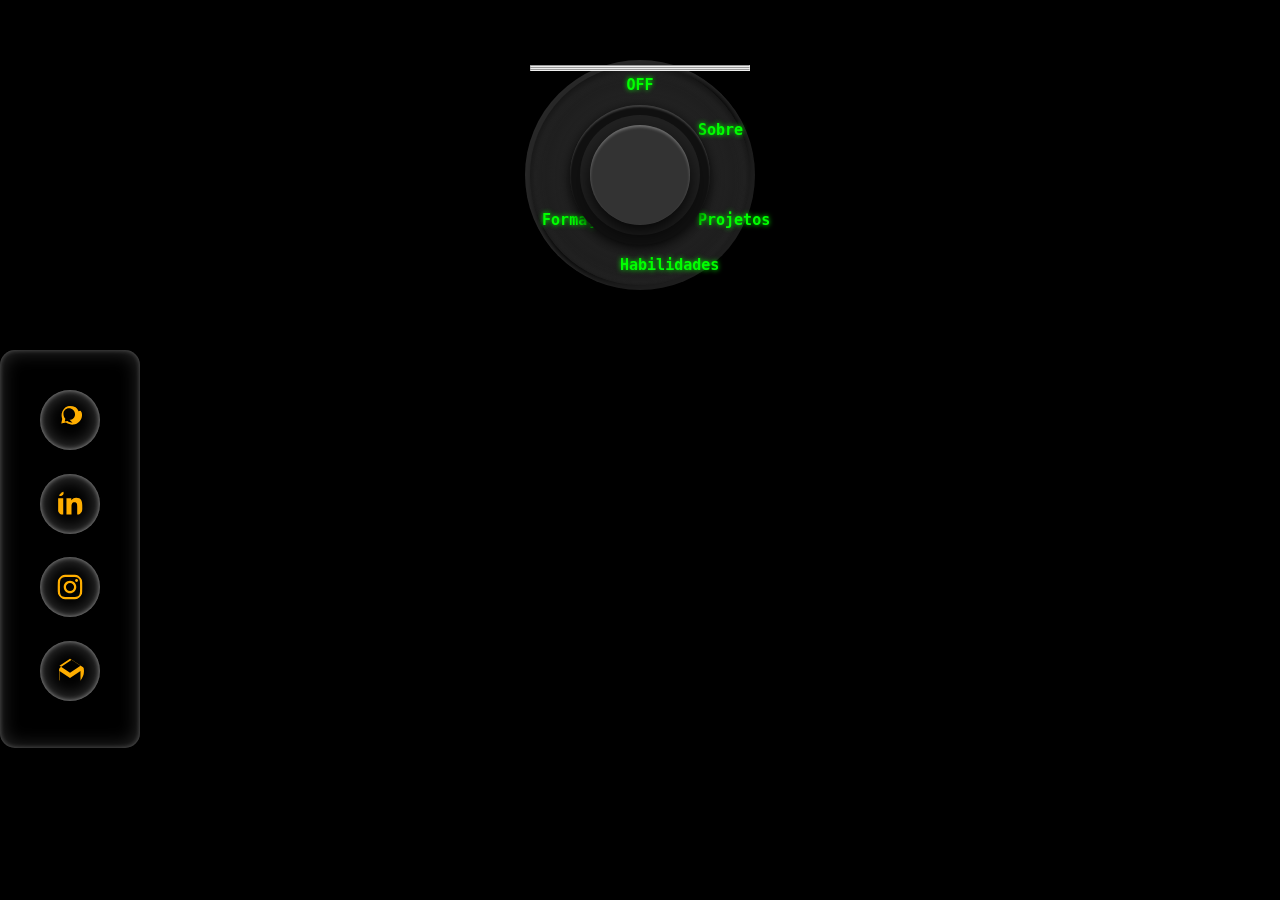
==== contato.html @ b17f1b29 "Add files via upload" ====
<!DOCTYPE html>
<html lang="pt-br">

<head>
  <meta charset="UTF-8" />
  <meta name="viewport" content="width=device-width, initial-scale=1.0" />
  <title>Contato - Juarez Silva</title>

  <link rel="stylesheet" href="style.css" />
</head>

<body>

  <!-- NAVIGAÇÃO COM FAN SPEED KNOB -->
<nav class="nav-knob">
  <div class="fan-speed-knob">
    <div class="wrapper">
      <div class="knob-outer">
        <div class="knob-base">
          <hr class="divider" />
          <hr class="divider" />
          <hr class="divider" />
          <div class="control">
            <label for="fan_off"><span class="off"><a href="portifolio.html">OFF</a></span></label>
            <label for="fan_1"><span><a href="sobre.html">Sobre</a></span></label>
            <label for="fan_2"><span><a href="projetos.html">Projetos</a></span></label>
            <label for="fan_3"><span><a href="habilidades.html">Habilidades</a></span></label>
            <label for="fan_4"><span><a href="formacao.html">Formação</a></span></label>
            
            <input id="fan_off" name="fan" checked="" type="radio" />
            <input id="fan_1" name="fan" type="radio" />
            <input id="fan_2" name="fan" type="radio" />
            <input id="fan_3" name="fan" type="radio" />
            <input id="fan_4" name="fan" type="radio" />
            <input id="fan_5" name="fan" type="radio" />
            <div class="pointer"><span></span></div>
            <div class="marker"><span></span></div>
            <div class="knob-middle">
              <div class="knob-inner">
                <div class="knob-core">
                  <div class="status">
                    <div class="off-light"></div>
                    <div class="speed-lights">
                      <span class="speed-light"></span>
                      <span class="speed-light"></span>
                      <span class="speed-light"></span>
                      <span class="speed-light"></span>
                      <span class="speed-light"></span>
                    </div>
                  </div>
                </div>
              </div>
            </div>
          </div>
        </div>
      </div>
    </div>
  </div>
</nav>
        
  <!-- From Uiverse.io by MijailVillegas -->
  <div class="card">
    <ul>
      <!-- WHATSAPP -->
      <li class="iso-pro">
        <span></span>
        <span></span>
        <span></span>

        <a href="https://wa.me/5537998292274?text=Ol%C3%A1%2C%20gostaria%20de%20conhecer%20melhor%20o%20seu%20trabalho%2C%20e%20apresentar%20um%20projeto%20para%20desenvolvimento"
          target="_blank" rel="noopener noreferrer">
          <svg viewBox="0 0 448 512" xmlns="http://www.w3.org/2000/svg" class="svg">
            <path
              d="M380.9 97.1C339-15.4 214.7-40.2 132.3 32.1 73.2 84.7 55.4 165.9 82.1 237.7L64 320l84.5-17.6C197.4 329.4 233 341.3 270 341.3c5.7 0 11.4-.3 17-1 82.2-9.6 146.8-75.8 155.9-158.1 3.7-33.9-2.2-67.4-17-98.1zM270 304c-30.5 0-60.4-9.2-85.8-26.5l-6.1-4-50.1 10.4 10.3-49.1-3.9-6.3C114.2 201.1 104 171.3 104 140 104 85.1 148.1 41 203 41c30.3 0 58.8 11.8 80.2 33.2C304.6 95.6 316 124 316 154c0 54.9-44.1 99-99 99z">
            </path>
          </svg>
        </a>

        <div class="text">Whatsapp</div>
      </li>

      <!-- LINKEDIN -->
      <li class="iso-pro">
        <span></span>
        <span></span>
        <span></span>
        <a href="https://www.linkedin.com/in/juarez-silva-63a425302/" target="_blank" rel="noopener noreferrer">
          <svg class="svg" xmlns="http://www.w3.org/2000/svg" viewBox="0 0 448 512">
            <!-- ícone LinkedIn -->
            <path
              d="M100.28 448H7.4V148.9h92.88zM53.79 108.1C24.09 108.1 0 83.5 0 53.8 0 24.1 24.1 0 53.79 0 83.5 0 107.6 24.1 107.6 53.8c0 29.7-24.1 54.3-53.81 54.3zM447.9 448h-92.4V302.4c0-34.7-.7-79.1-48.2-79.1-48.3 0-55.7 37.7-55.7 76.7V448h-92.5V148.9h88.8v40.8h1.3c12.4-23.5 42.7-48.2 87.9-48.2 94 0 111.3 61.9 111.3 142.3V448z">
            </path>
          </svg>
        </a>
        <div class="text">LinkedIn</div>
      </li>

      <!-- INSTAGRAM (mantido) -->
      <li class="iso-pro">
        <span></span>
        <span></span>
        <span></span>
        <a href="https://www.instagram.com/diamondtecsolucoes" target="_blank" rel="noopener noreferrer">
          <svg class="svg" xmlns="http://www.w3.org/2000/svg" viewBox="0 0 448 512">
            <path
              d="M224.1 141c-63.6 0-114.9 51.3-114.9 114.9s51.3 114.9 114.9 114.9S339 319.5 339 255.9 287.7 141 224.1 141zm0 189.6c-41.1 0-74.7-33.5-74.7-74.7s33.5-74.7 74.7-74.7 74.7 33.5 74.7 74.7-33.6 74.7-74.7 74.7zm146.4-194.3c0 14.9-12 26.8-26.8 26.8-14.9 0-26.8-12-26.8-26.8s12-26.8 26.8-26.8 26.8 12 26.8 26.8zm76.1 27.2c-1.7-35.9-9.9-67.7-36.2-93.9-26.2-26.2-58-34.4-93.9-36.2-37-2.1-147.9-2.1-184.9 0-35.8 1.7-67.6 9.9-93.9 36.1s-34.4 58-36.2 93.9c-2.1 37-2.1 147.9 0 184.9 1.7 35.9 9.9 67.7 36.2 93.9s58 34.4 93.9 36.2c37 2.1 147.9 2.1 184.9 0 35.9-1.7 67.7-9.9 93.9-36.2 26.2-26.2 34.4-58 36.2-93.9 2.1-37 2.1-147.8 0-184.8zM398.8 388c-7.8 19.6-22.9 34.7-42.6 42.6-29.5 11.7-99.5 9-132.1 9s-102.7 2.6-132.1-9c-19.6-7.8-34.7-22.9-42.6-42.6-11.7-29.5-9-99.5-9-132.1s-2.6-102.7 9-132.1c7.8-19.6 22.9-34.7 42.6-42.6 29.5-11.7 99.5-9 132.1-9s102.7-2.6 132.1 9c19.6 7.8 34.7 22.9 42.6 42.6 11.7 29.5 9 99.5 9 132.1s2.7 102.7-9 132.1z">
            </path>
          </svg>
        </a>
        <div class="text">Instagram</div>
      </li>

      <!-- E-MAIL-->
      <li class="iso-pro">
        <span></span>
        <span></span>
        <span></span>

        <a href="https://mail.google.com/mail/u/0/?view=cm&fs=1&to=js8055748@gmail.com&su=Contato%20via%20portf%C3%B3lio&body=Ol%C3%A1%20Juarez%2C%20gostaria%20de%20falar%20sobre%20um%20projeto."
          target="_blank" rel="noopener noreferrer">
          <svg class="svg" xmlns="http://www.w3.org/2000/svg" viewBox="0 0 512 512">
            <path
              d="M502.3 190.8l-192-128c-12.5-8.3-29.5-8.3-42 0l-192 128c-12.5 8.3-20.3 22.8-20.3 38.4v256c0 15.6 7.8 30.1 20.3 38.4l192 128c12.5 8.3 29.5 8.3 42 0l192-128c12.5-8.3 20.3-22.8 20.3-38.4V229.2c0-15.6-7.8-30.1-20.3-38.4zM256 288l-192-128 192-128 192 128-192 128zm192 224H64V256l192 128 192-128v256z">
            </path>
          </svg>
        </a>

        <div class="text">E-mail</div>
      </li>
    </ul>
  </div>

</body>

</html>
---- style.css ----
/* ============================================
   RESET E ESTILOS GERAIS
   ============================================ */

* {
  margin: 0;
  padding: 0;
  box-sizing: border-box;
}

html {
  scroll-behavior: smooth;
}

body {
  font-family: "Open Sans", system-ui, sans-serif;
  font-size: 1rem;
  line-height: 1.6;
  color: #fff;
  background-color: #000;
}

/* ============================================
   HEADER COM LOGO E NAVEGAÇÃO
   ============================================ */

.header-container {
  background-color: #000;
  color: #fff;
  padding: 170px;
  position: relative;
  z-index: 10;
  backdrop-filter: blur(10px);
  border-bottom: 1px solid rgba(255, 255, 255, 0.1);
  box-shadow: 0 30px 40px rgba(0, 0, 0, 0.8);
}

.header-container-inner {
  display: flex;
  align-items: center;
  justify-content: space-between;
  position: relative;
  z-index: 1;
}

.header-bg-logo {
  position: absolute;
  inset: 0;
  display: flex;
  align-items: center;
  justify-content: center;
  opacity: 0.5;
  pointer-events: none;
  z-index: 0;
}

.header-bg-logo .logo-img {
  width: 559px;
  height: auto;
  object-fit: contain;
  filter: none;
  margin-top: -137px;
}

.img {
  width: 10px;
  height: 10px;
  border-radius: 10%;
  object-fit: cover;
  border: 2px solid #fff;
}

.logo-link {
  display: flex;
  align-items: center;
  text-decoration: none;
  color: #fff;
  font-weight: 700;
  font-size: 1.4rem;
  letter-spacing: 0.15em;
  text-transform: uppercase;
  font-family: "Bebas Neue", system-ui, sans-serif;
}

.logo-link:hover {
  color: #ff6347;
}

/* Navegação principal (links de topo, se usar) */

.nav ul {
  list-style: none;
  display: flex;
  justify-content: center;
  gap: 20px;
}

.nav ul li a {
  text-decoration: none;
  color: #fff;
  font-weight: bold;
  transition: color 0.3s ease;
  position: relative;
}

.nav ul li a:hover {
  color: #e2e620;
}

/* ============================================
   LOADER (From Uiverse.io by dexter-st)
   ============================================ */

.loader-wrapper {
  position: absolute;
  left: -90px;
  bottom: 20px;
  display: flex;
  flex-direction: column;
  align-items: center;
  justify-content: center;
  height: 100px;
  width: auto;
  margin: 0;
  font-family: "Montserrat", Montserrat;
  font-size: 1em;
  font-weight: 100;
  user-select: none;
  color: #fff;
  scale: 2;
}

.loader-palavra {
  line-height: 1;
}

.loader {
  position: absolute;
  top: 0;
  left: 0;
  height: 100%;
  width: 100%;
  z-index: 1;
  background-color: transparent;
  mask: repeating-linear-gradient(
    90deg,
    transparent 0,
    transparent 6px,
    black 7px,
    black 8px
  );
}

.loader::after {
  content: "";
  position: absolute;
  top: 0;
  left: 0;
  width: 100%;
  height: 100%;
  background-image:
    radial-gradient(circle at 50% 50%, #ff0 0%, transparent 50%),
    radial-gradient(circle at 45% 45%, #f00 0%, transparent 45%),
    radial-gradient(circle at 55% 55%, #0ff 0%, transparent 45%),
    radial-gradient(circle at 45% 55%, #0f0 0%, transparent 45%),
    radial-gradient(circle at 55% 45%, #00f 0%, transparent 45%);
  mask: radial-gradient(
    circle at 50% 50%,
    transparent 0%,
    transparent 10%,
    black 25%
  );
  animation:
    transform-animation 2s infinite alternate,
    opacity-animation 4s infinite;
  animation-timing-function: cubic-bezier(0.6, 0.8, 0.5, 1);
}

@keyframes transform-animation {
  0% {
    transform: translate(-55%);
  }
  100% {
    transform: translate(55%);
  }
}

@keyframes opacity-animation {
  0%,
  100% {
    opacity: 0;
  }
  15% {
    opacity: 1;
  }
  65% {
    opacity: 0;
  }
}

.loader-letter {
  display: inline-block;
  opacity: 0;
  animation: loader-letter-anim 4s infinite linear;
  z-index: 2;
}

.loader-letter:nth-child(1) { animation-delay: 0.1s; }
.loader-letter:nth-child(2) { animation-delay: 0.205s; }
.loader-letter:nth-child(3) { animation-delay: 0.31s; }
.loader-letter:nth-child(4) { animation-delay: 0.415s; }
.loader-letter:nth-child(5) { animation-delay: 0.521s; }
.loader-letter:nth-child(6) { animation-delay: 0.626s; }
.loader-letter:nth-child(7) { animation-delay: 0.731s; }
.loader-letter:nth-child(8) { animation-delay: 0.837s; }
.loader-letter:nth-child(9) { animation-delay: 0.942s; }
.loader-letter:nth-child(10) { animation-delay: 1.047s; }

@keyframes loader-letter-anim {
  0% {
    opacity: 0;
  }
  3% {
    opacity: 1;
    text-shadow: 0 0 4px #fff;
    transform: scale(1.1) translateY(-2px);
  }
  10% {
    opacity: 0.2;
  }
  100% {
    opacity: 0;
  }
}

/* Efeito de surgimento genérico */

.surge-from-right {
  opacity: 0;
  transform: translateX(100px);
  transition: opacity 0.6s ease, transform 0.6s ease;
}

.surge-from-right.surge-active {
  opacity: 1;
  transform: translateX(0);
}

/* ============================================
   INDICADOR DE SCROLL
   ============================================ */

.container {
  display: flex;
  align-items: center;
  justify-content: center;
  gap: 10px;
  margin-top: 50px;
  padding: 20px;
}

.scroll-indicator-text {
  font-family: "Bebas Neue", system-ui, sans-serif;
  font-size: 1.8rem;
  color: #fff;
  text-transform: uppercase;
  letter-spacing: 0.1em;
}

.scroll-indicator-icon {
  color: #ff6347;
  font-size: 1.5rem;
  animation: bounce 2s infinite;
}

@keyframes bounce {
  0%, 20%, 50%, 80%, 100% {
    transform: translateY(0);
  }
  40% {
    transform: translateY(-10px);
  }
  60% {
    transform: translateY(-5px);
  }
}

/* ============================================
   FORMAÇÃO ACADÊMICA
   ============================================ */

.formacao-container {
  display: flex;
  flex-wrap: wrap;
  gap: 20px;
  justify-content: center;
  padding: 40px 20px;
}

.formacao-item {
  flex: 0 0 calc(33.333% - 20px);
  max-width: calc(33.333% - 20px);
  background: linear-gradient(145deg, #1a1a1a, #0d0d0d);
  border-radius: 15px;
  padding: 25px;
  box-shadow: 0 4px 6px rgba(0, 0, 0, 0.3);
  border: 1px solid rgba(255, 255, 255, 0.1);
  transition: transform 0.3s ease, box-shadow 0.3s ease;
}

.formacao-item:hover {
  transform: translateY(-10px);
  box-shadow: 0 10px 20px rgba(255, 99, 71, 0.3);
  border: 1px solid #ff6347;
}

.formacao-item h3 {
  font-family: "Bebas Neue", system-ui, sans-serif;
  font-size: 1.5rem;
  color: #ff6347;
  margin-bottom: 15px;
  letter-spacing: 0.1em;
  text-transform: uppercase;
}

.formacao-item p {
  font-size: 0.95rem;
  color: #ccc;
  line-height: 1.6;
  margin-bottom: 10px;
}

.formacao-item p:last-child {
  margin-bottom: 0;
}

.formacao-item.surge-from-right {
  opacity: 0;
  transform: translateX(100px);
  transition: opacity 0.6s ease, transform 0.6s ease;
}

.formacao-item.surge-from-right.surge-active {
  opacity: 1;
  transform: translateX(0);
}

@media (max-width: 1024px) {
  .formacao-item {
    flex: 0 0 calc(50% - 20px);
    max-width: calc(50% - 20px);
  }
}

@media (max-width: 768px) {
  .formacao-item {
    flex: 0 0 100%;
    max-width: 100%;
  }
}

/* ============================================
   NAVIGAÇÃO COM FAN SPEED KNOB
   ============================================ */

.nav-knob {
  display: flex;
  justify-content: center;
  align-items: center;
  padding: 60px;
}

/* From Uiverse.io by chase2k25 */
.wrapper {
  position: relative;
  font-family: monospace;
}

.knob-outer {
  user-select: none;
  position: relative;
  width: 230px;
  height: 230px;
  border-radius: 100%;
  box-shadow:
    10px 10px 10px rgba(202, 202, 202, 0.2) inset,
    -10px -10px 10px rgba(151, 151, 151, 0.2) inset;
  background-color: transparent;
}

.knob-base {
  position: absolute;
  left: 50%;
  top: 50%;
  width: 220px;
  height: 220px;
  margin: -110px 0 0 -110px;
  border-radius: 100%;
  box-shadow:
    inset 0 3px 10px rgba(0, 0, 0, 0.6),
    0 2px 20px rgba(255, 255, 255, 0.1) inset;
  background: radial-gradient(ellipse at center, #333 0%, #111 100%);
}

.knob-middle {
  z-index: 4;
  position: absolute;
  left: 50%;
  top: 50%;
  width: 140px;
  height: 140px;
  margin: -70px 0 0 -70px;
  border-radius: 100%;
  box-shadow:
    inset 0 2px 2px rgba(255, 255, 255, 0.2),
    0 3px 13px rgba(0, 0, 0, 0.85);
  background: #111;
}

.knob-inner {
  position: absolute;
  left: 50%;
  top: 50%;
  width: 120px;
  height: 120px;
  margin: -60px 0 0 -60px;
  border-radius: 100%;
  background: #222;
}

.knob-core {
  position: absolute;
  left: 50%;
  top: 50%;
  width: 100px;
  height: 100px;
  margin: -50px 0 0 -50px;
  border-radius: 100%;
  box-shadow:
    inset 0 2px 3px rgba(255, 255, 255, 0.3),
    0 8px 20px rgba(0, 0, 0, 0.9);
  background: #333;
}

.control {
  z-index: 3;
  position: absolute;
  top: 0;
  left: 0;
  width: 100%;
  height: 100%;
}

.knob-base .control label {
  z-index: 2;
  position: absolute;
  top: 50%;
  left: 50%;
  width: 50%;
  height: 70px;
  margin-top: -35px;
  transform-origin: 0% 50%;
  cursor: pointer;
}

.knob-base .control label span {
  position: absolute;
  top: 0;
  right: 0;
  width: 40px;
  height: 100%;
  font-weight: bold;
  font-size: 15px;
  line-height: 70px;
  text-align: center;
  color: #0f0;
  text-shadow: 0 0 5px #0f0;
}

.knob-base .control label span a {
  color: #0f0;
  text-decoration: none;
  text-shadow: 0 0 5px #0f0;
  transition: color 0.3s ease, text-shadow 0.3s ease;
}

.knob-base .control label span a:hover {
  color: #fff;
  text-shadow: 0 0 10px #fff, 0 0 20px #0f0;
}

.knob-base .control label:nth-child(1) {
  transform: rotate(-90deg);
}

.knob-base .control label:nth-child(1) span {
  transform: rotate(90deg);
}

.knob-base .control label:nth-child(2) {
  transform: rotate(-30deg);
}

.knob-base .control label:nth-child(2) span {
  transform: rotate(30deg);
}

.knob-base .control label:nth-child(3) {
  transform: rotate(30deg);
}

.knob-base .control label:nth-child(3) span {
  transform: rotate(-30deg);
}

.knob-base .control label:nth-child(4) {
  transform: rotate(90deg);
}

.knob-base .control label:nth-child(4) span {
  transform: rotate(-90deg);
}

.knob-base .control label:nth-child(5) {
  transform: rotate(150deg);
}

.knob-base .control label:nth-child(5) span {
  transform: rotate(-150deg);
}

.knob-base .control label:nth-child(6) {
  transform: rotate(210deg);
}

.knob-base .control label:nth-child(6) span {
  transform: rotate(-210deg);
}

.knob-base .control input {
  position: absolute;
  opacity: 0;
  visibility: hidden;
}

/* ============================================
   MODAL PAPIRO – PROJETOS
   ============================================ */

/* Modal full-screen: cobre a tela inteira */
.papiro-modal {
  position: fixed;
  inset: 0;                            /* top:0; right:0; bottom:0; left:0 */
  background: rgba(0, 0, 0, 0.75);     /* fundo escuro translúcido */
  display: flex;
  justify-content: center;             /* centraliza horizontal */
  align-items: center;                 /* centraliza vertical */
  padding: 20px;
  z-index: 999;
  transition: opacity 0.3s ease;
}

/* Esconde o modal enquanto não for alvo */
.papiro-modal:not(:target) {
  visibility: hidden;
  opacity: 0;
}

/* Mostra quando o id é “alvo” via href="#detalhes-..." */
.papiro-modal:target {
  visibility: visible;
  opacity: 1;
}

/* Área clicável fora do papiro: ocupa toda a tela por baixo do conteúdo */
.papiro-overlay {
  position: absolute;
  inset: 0;
  display: block;
}

/* Caixa do papiro, centralizado */
.papiro-content {
  position: center;
  width: 70%;              /* largura relativa à tela */
  max-width: 900px;        /* limite máximo em pixels */
  max-height: 85vh;        /* não passa de 85% da altura da janela */
  padding: 40px 30px;
  overflow-y: auto;        /* se o texto for muito, scroll interno */

  box-sizing: border-box;
  background: #f3e4c8;
  color: #3b2a1a;
  font-family: "Open Sans", system-ui, sans-serif;
  line-height: 1.8;
  border-radius: 10px;
  box-shadow:
    0 20px 40px rgba(0, 0, 0, 0.6),
    inset 0 0 30px rgba(0, 0, 0, 0.2);
  border: 1px solid #d1b184;
}

/* “Rolinhos” nas bordas do papiro */
.papiro-content::before,
.papiro-content::after {
  content: "";
  position: relative;
  left: 50%;
  width: 90%;
  height: 14px;
  transform: translateX(-50%);
  background: radial-gradient(circle, #b58b4c 0%, #5e3c16 70%, transparent 100%);
  opacity: 0.8;
}

.papiro-content::before {
  top: -10px;
}

.papiro-content::after {
  bottom: -10px;
}

/* Títulos e textos dentro do papiro (se quiser) */
.papiro-content h2,
.papiro-content h3 {
  font-family: "Bebas Neue", system-ui, sans-serif;
  text-transform: uppercase;
  letter-spacing: 0.15em;
  margin-bottom: 10px;
  text-align: center;
  color: #3b2a1a;
}

.papiro-content h2 {
  font-size: 2rem;
  margin-bottom: 15px;
}

.papiro-content p {
  font-size: 0.95rem;
  margin-bottom: 10px;
}

/* Links dentro do papiro */
.papiro-content a {
  color: #b45309;
  text-decoration: none;
}

.papiro-content a:hover {
  text-decoration: underline;
}

/* ============================================
   MODAL PAPIRO (SOBRE MIM )
   ============================================ */

 Modal full-screen, escondido por padrão com :not(:target) */
.papiro-modal {
  position: relative;
  inset: 0;
  background: rgba(0, 0, 0, 0.7);
  display: flex;
  justify-content: center;
  align-items: center;
  padding: 100px;
  z-index: 100;
  transition: opacity 0.3s ease;
}

/* Esconde o modal enquanto não for alvo */
.papiro-modal:not(:target) {
  visibility: hidden;
  opacity: 0;
}

/* Mostra quando o id é “alvo” via href="#papiro-..." */
.papiro-modal:target {
  visibility: visible;
  opacity: 1;
}

/* Área clicável fora do papiro para fechar */
.papiro-overlay {
  position: absolute;
  inset: 0;
}

/* Caixa do papiro */
.papiro-content {
  position: absolute;

  /* TAMANHO – ajustado para ficar maior */
  width: 500%;        /* antes 50%: ocupa mais largura da tela */
  max-width: 800px; /* antes 800px: permite ficar maior em monitores grandes */
  max-height: 80vh;  /* antes 80vh: ocupa até 90% da altura da janela */

  padding: 50px 40px; /* levemente reduzido para caber mais texto */
  overflow-y: auto;   /* se passar do limite, cria scroll interno */
  box-sizing: border-box;

  background: #f3e4c8;
  color: #3b2a1a;
  font-family: "Open Sans", system-ui, sans-serif;
  line-height: 1.8;
  z-index: 1;

  border-radius: 10px;
  box-shadow:
    0 40px 60px rgba(0, 0, 0, 0.6),
    inset 0 0 30px rgba(0, 0, 0, 0.2);
  border: 1px solid #d1b184;

  word-wrap: break-word;
  overflow-wrap: break-word;
}

/* “Rolinhos” nas bordas do papiro */
.papiro-content::before,
.papiro-content::after {
  content: "";
  position: absolute;
  left: 100%;
  width: 0%;
  height: 14px;
  transform: translateX(-50%);
  background: radial-gradient(circle, #b58b4c 0%, #5e3c16 70%, transparent 100%);
  opacity: 0.8;
}

.papiro-content::before {
  top: -10px;
}

.papiro-content::after {
  bottom: -10px;
}

/* Título dentro do papiro */
.papiro-content h2 {
  font-family: "Bebas Neue", system-ui, sans-serif;
  font-size: 2rem;
  text-transform: uppercase;
  letter-spacing: 0.15em;
  margin-bottom: 15px;
  text-align: center;
  color: #3b2a1a;
}

/* Parágrafos do papiro */
.papiro-content p {
  font-size: 0.95rem;
  margin-bottom: 10px;
}

/* Botão de fechar (X) */
.papiro-close {
  position: absolute;
  top: 8px;
  right: 12px;
  font-size: 1.8rem;
  background: none;
  border: none;
  color: #3b2a1a;
  cursor: pointer;
  line-height: 1;
}

.papiro-close:hover {
  color: #8b4513;
}


/* ============================================
   BOTÕES GLOW (From Uiverse.io by cssbuttons-io)
   ============================================ */

button {
  --glow-color: rgb(217, 176, 255);
  --glow-spread-color: rgba(191, 123, 255, 0.781);
  --enhanced-glow-color: #5f4ba7;
  --btn-color: rgb(100, 61, 136);
  border: 0.25em solid var(--glow-color);
  padding: 1em 3em;
  color: var(--glow-color);
  font-size: 15px;
  font-weight: bold;
  background-color: var(--btn-color);
  border-radius: 1em;
  outline: none;
  box-shadow:
    0 0 1em 0.25em var(--glow-color),
    0 0 4em 1em var(--glow-spread-color),
    inset 0 0 0.75em 0.25em var(--glow-color);
  text-shadow: 0 0 0.5em var(--glow-color);
  position: relative;
  transition: all 0.3s;
  cursor: pointer;
}

button::after {
  pointer-events: none;
  content: "";
  position: absolute;
  top: 200%;
  left: 0;
  height: 100%;
  width: 90%;
  background-color: var(--glow-spread-color);
  filter: blur(2em);
  opacity: 0.7;
  transform: perspective(1.5em) rotateX(35deg) scale(1, 0.6);
}

button:hover {
  color: var(--btn-color);
  background-color: var(--glow-color);
  box-shadow:
    0 0 1em 0.25em var(--glow-color),
    0 0 4em 2em var(--glow-spread-color),
    inset 0 0 0.75em 0.25em var(--glow-color);
}

button:active {
  box-shadow:
    0 0 0.6em 0.25em var(--glow-color),
    0 0 2.5em 2em var(--glow-spread-color),
    inset 0 0 0.5em 0.25em var(--glow-color);
}

/* Layout de projetos: título de um lado, botões do outro */

.projetos-layout {
  display: flex;
  justify-content: space-between;
  align-items: flex-start;
  gap: 40px;
  padding: 20px 40px;
}

/* Bloco do título */

.projetos-titulo h1 {
  margin: 0 0 10px 0;
}

.projetos-titulo p {
  margin: 0;
}

/* Bloco dos botões */

.projetos-botoes {
  display: flex;
  flex-direction: line;
  gap: 16px;
}

/* ============================================
   CONTATO – CARD DE REDES
   ============================================ */

.contato-page {
  min-height: 100vh;
  padding: 40px 20px;
  display: flex;
  flex-direction: column;
  align-items: center;
  justify-content: flex-start;
  gap: 40px;
}

/* Loader dentro da página de contato (menos agressivo) */
.contato-page .loader-wrapper {
  position: static;
  scale: 1.5;
}

/* From Uiverse.io by MijailVillegas */
.card {
  max-width: fit-content;
  border-radius: 15px;
  display: flex;
  flex-direction: column;
  align-content: center;
  justify-content: center;
  gap: 1rem;
  padding: 1.5rem;
  backdrop-filter: blur(15px);
  box-shadow:
    inset 0 0 20px rgba(255, 255, 255, 0.192),
    inset 0 0 5px rgba(255, 255, 255, 0.274),
    0 5px 5px rgba(0, 0, 0, 0.164);
  transition: 0.5s;
}

.card:hover {
  animation: ease-out 5s;
  background: rgba(173, 173, 173, 0.05);
}

.card ul {
  padding: 1rem;
  display: flex;
  list-style: none;
  gap: 1rem;
  align-items: center;
  justify-content: center;
  align-content: center;
  flex-wrap: wrap;
  flex-direction: column;
}

.card ul li {
  cursor: pointer;
}

.svg {
  transition: all 0.3s;
  padding: 1rem;
  height: 60px;
  width: 60px;
  border-radius: 100%;
  color: rgb(255, 174, 0);
  fill: currentColor;
  box-shadow:
    inset 0 0 20px rgba(255, 255, 255, 0.3),
    inset 0 0 5px rgba(255, 255, 255, 0.5),
    0 5px 5px rgba(0, 0, 0, 0.164);
}

.text {
  opacity: 0;
  border-radius: 5px;
  padding: 5px;
  transition: all 0.3s;
  color: rgb(255, 174, 0);
  background-color: rgba(255, 255, 255, 0.3);
  position: absolute;
  z-index: 9999;
  box-shadow:
    -5px 0 1px rgba(153, 153, 153, 0.2),
    -10px 0 1px rgba(153, 153, 153, 0.2),
    inset 0 0 20px rgba(255, 255, 255, 0.3),
    inset 0 0 5px rgba(255, 255, 255, 0.5),
    0 5px 5px rgba(0, 0, 0, 0.082);
}

/* isometric projection para os ícones */

.iso-pro {
  transition: 0.5s;
}

.iso-pro:hover a > .svg {
  transform: translate(15px, -15px);
  border-radius: 100%;
}

.iso-pro:hover .text {
  opacity: 1;
  transform: translate(25px, -2px) skew(-5deg);
}

.iso-pro:hover .svg {
  transform: translate(5px, -5px);
}

.iso-pro span {
  opacity: 0;
  position: absolute;
  color: #1877f2;
  border-color: #1877f2;
  box-shadow:
    inset 0 0 20px rgba(255, 255, 255, 0.3),
    inset 0 0 5px rgba(255, 255, 255, 0.5),
    0 5px 5px rgba(0, 0, 0, 0.164);
  border-radius: 50%;
  transition: all 0.3s;
  height: 60px;
  width: 60px;
}

.iso-pro:hover span {
  opacity: 1;
}

.iso-pro:hover span:nth-child(1) { opacity: 0.2; }
.iso-pro:hover span:nth-child(2) {
  opacity: 0.4;
  transform: translate(5px, -5px);
}
.iso-pro:hover span:nth-child(3) {
  opacity: 0.6;
  transform: translate(10px, -10px);
}
.iso-pro:hover span:nth-child(4) {
  opacity: 0.8;
  transform: translate(15px, -15px);
}

/* Cabeçalho da página de formação */
.formacao-header {
  text-align: center;
  padding: 40px 20px 10px;
}

.formacao-header h1 {
  font-family: "Bebas Neue", system-ui, sans-serif;
  font-size: 2.4rem;
  letter-spacing: 0.15em;
  text-transform: uppercase;
}

.formacao-header p {
  margin-top: 10px;
  color: #ccc;
}

/* Container das pastas de formação */
.formacao-files {
  padding: 20px 20px 60px;
  display: flex;
  flex-direction: column;
  gap: 30px;
  align-items: center;
}

/* Cada “pasta” */
.file-section {
  display: flex;
  flex-direction: column;
  align-items: center;
  gap: 10px;
}

/* Caixa da pasta (substitui .file que hoje não tem estilo) */
.file {
  width: 180px;
  height: 120px;
  background: linear-gradient(145deg, #1a1a1a, #0d0d0d);
  border-radius: 12px;
  box-shadow:
    0 4px 6px rgba(0, 0, 0, 0.3),
    0 0 0 1px rgba(255, 255, 255, 0.05);
  position: relative;
  overflow: hidden;
}

/* As faixas “work-1..5” só para dar um efeito */
.work-1,
.work-2,
.work-3,
.work-4,
.work-5 {
  position: absolute;
  left: 10px;
  right: 10px;
  height: 8px;
  border-radius: 4px;
  background: rgba(255, 255, 255, 0.08);
}

.work-1 { top: 20px; }
.work-2 { top: 35px; }
.work-3 { top: 50px; }
.work-4 { top: 65px; }
.work-5 { top: 80px; }

/* Estilos “tipo Tailwind” que você usou no <p> */
.text-3xl {
  font-size: 1.4rem;
}

.pt-4 {
  padding-top: 1rem;
}

.opacity-20 {
  opacity: 0.2;
}

/* ============================================
   FORMAÇÃO – CARDS LADO A LADO
   ============================================ */

.formacao-cards {
  display: flex;              /* coloca os cards lado a lado */
  flex-wrap: wrap;            /* permite quebrar linha se a tela for menor */
  gap: 20px;                  /* espaço entre os cards */
  justify-content: center;    /* centraliza tudo na horizontal */
  align-items: flex-start;    /* alinha pelo topo */
  padding: 40px 20px;         /* espaço interno em volta */
}

/* Se quiser limitar a largura de cada card */
.formacao-cards .card {
  max-width: 280px;           /* ajusta de acordo com seu gosto */
}

/* ============================================
   HABILIDADES – SISTEMA SOLAR
   ============================================ */

/* Ajuste básico da section de habilidades */
main section {
  padding: 40px 20px;
  text-align: center;
}

main section h2 {
  font-family: "Bebas Neue", system-ui, sans-serif;
  font-size: 2.2rem;
  letter-spacing: 0.15em;
  text-transform: uppercase;
  margin-bottom: 30px;
}

/* Container geral do sistema solar */
.solar-system {
  position: relative;
  width: 500px;          /* largura da área do sistema */
  height: 500px;         /* altura da área do sistema */
  margin: 0 auto;        /* centraliza no meio da página */
  border-radius: 50%;
  /* só para você visualizar limite enquanto ajusta:
  border: 1px dashed rgba(255, 255, 255, 0.1);
  */
}

/* Sol no centro */
.sun {
  position: absolute;
  top: 50%;
  left: 50%;
  width: 140px;
  height: 140px;
  transform: translate(-50%, -50%);
  border-radius: 50%;
  background: radial-gradient(circle, #ffdd55 0%, #ff9900 60%, #cc6600 100%);
  box-shadow:
    0 0 30px rgba(255, 204, 0, 0.8),
    0 0 60px rgba(255, 140, 0, 0.6);
  display: flex;
  align-items: center;
  justify-content: center;
}

/* Conteúdo dentro do sol */
.sun-core {
  position: relative;
  text-align: center;
  color: #3b2500;
}

.sun-icon {
  font-size: 2.5rem;
  display: block;
  margin-bottom: 5px;
}

.sun-text {
  font-family: "Bebas Neue", system-ui, sans-serif;
  font-size: 1.3rem;
  letter-spacing: 0.15em;
  text-transform: uppercase;
}

/* Glow extra ao redor do sol (opcional) */
.sun-glow {
  position: absolute;
  inset: -20px;
  border-radius: 50%;
  background: radial-gradient(circle, rgba(255, 215, 0, 0.3) 0%, transparent 70%);
  pointer-events: none;
}

/* Órbitas: círculos concêntricos que giram */
.orbit {
  position: absolute;
  top: 50%;
  left: 50%;
  border-radius: 50%;
  border: 1px dashed rgba(255, 255, 255, 0.2);
  transform: translate(-50%, -50%);
  animation: orbit-rotate 20s linear infinite;
}

/* Tamanhos diferentes para cada órbita */
.orbit-1 { width: 180px; height: 180px; animation-duration: 12s; }
.orbit-2 { width: 240px; height: 240px; animation-duration: 18s; }
.orbit-3 { width: 300px; height: 300px; animation-duration: 24s; }
.orbit-4 { width: 360px; height: 360px; animation-duration: 30s; }
.orbit-5 { width: 420px; height: 420px; animation-duration: 36s; }
.orbit-6 { width: 460px; height: 460px; animation-duration: 42s; }
.orbit-7 { width: 500px; height: 500px; animation-duration: 48s; }

/* Planeta: fica na borda da órbita e gira junto */
.planet {
  position: absolute;
  top: 50%;
  left: 100%;             /* coloca o planeta na borda direita da órbita */
  transform: translate(-50%, -50%);
  display: flex;
  flex-direction: column;
  align-items: center;
}

/* Bolinha com ícone da skill */
.planet-icon {
  width: 60px;
  height: 60px;
  border-radius: 50%;
  background: radial-gradient(circle, #2b6cb0 0%, #1a365d 60%, #0b1120 100%);
  box-shadow:
    0 0 10px rgba(59, 130, 246, 0.8),
    0 0 20px rgba(37, 99, 235, 0.6);
  display: flex;
  align-items: center;
  justify-content: center;
  overflow: hidden;
}

.planet-icon img {
  width: 70%;
  height: 70%;
  object-fit: contain;
}

/* Nome da habilidade embaixo do “planeta” */
.planet-name {
  margin-top: 6px;
  font-size: 0.8rem;
  font-family: "Open Sans", system-ui, sans-serif;
  text-transform: uppercase;
  letter-spacing: 0.08em;
  color: #e2e8f0;
}

/* Animação de rotação das órbitas (leva os planetas junto) */
@keyframes orbit-rotate {
  from {
    transform: translate(-50%, -50%) rotate(0deg);
  }
  to {
    transform: translate(-50%, -50%) rotate(360deg);
  }
}

/* Opcional: direções e velocidades ligeiramente diferentes */
.orbit-2 { animation-direction: normal; }
.orbit-4 { animation-direction: normal; }
.orbit-6 { animation-direction: normal; }
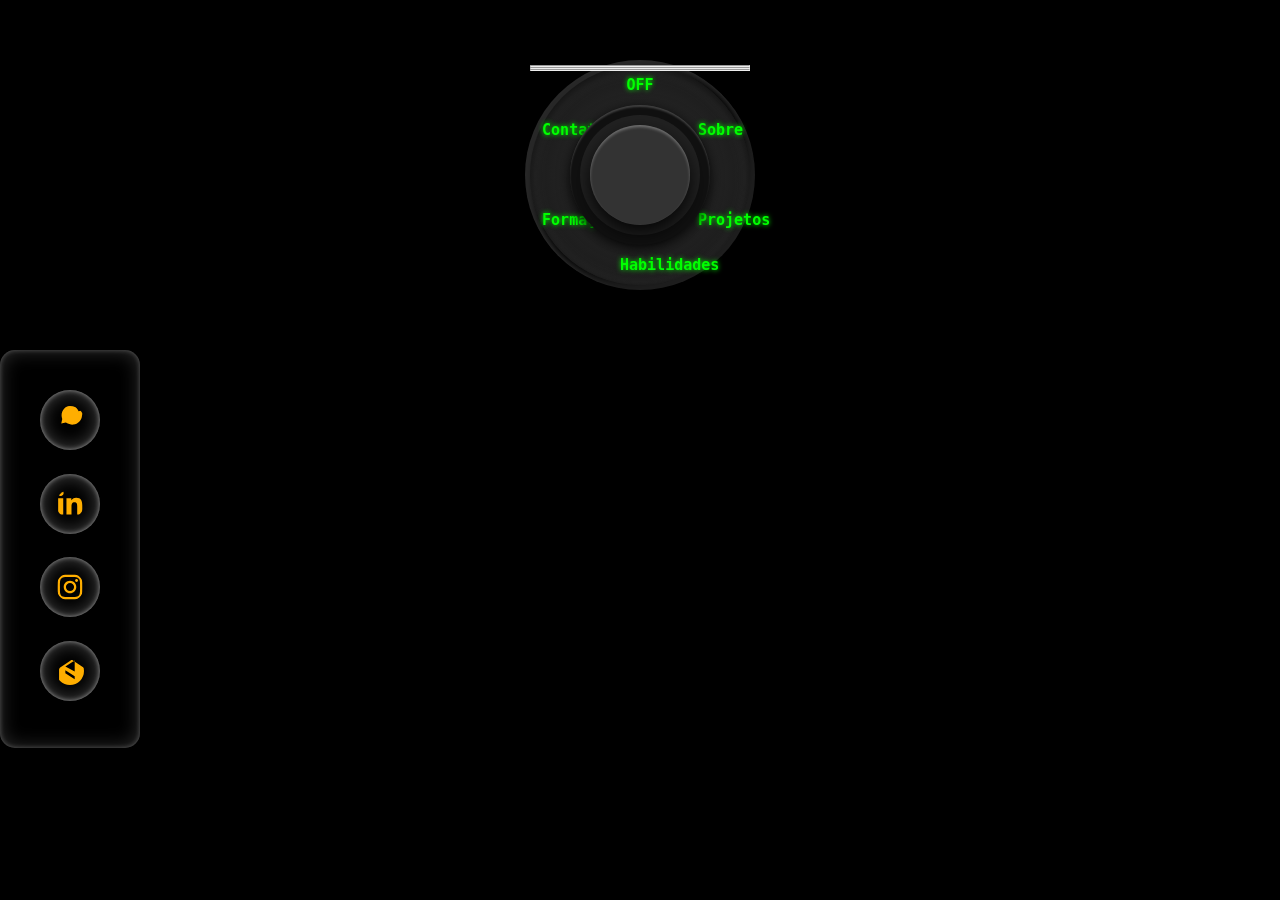
==== commit e4e8b283: "Fix: correct all navigation links and image paths for Vercel deployment" ====
--- a/contato.html
+++ b/contato.html
@@ -1,135 +1,135 @@
-<!DOCTYPE html>
-<html lang="pt-br">
-
-<head>
-  <meta charset="UTF-8" />
-  <meta name="viewport" content="width=device-width, initial-scale=1.0" />
-  <title>Contato - Juarez Silva</title>
-
-  <link rel="stylesheet" href="style.css" />
-</head>
-
-<body>
-
-  <!-- NAVIGAÇÃO COM FAN SPEED KNOB -->
-<nav class="nav-knob">
-  <div class="fan-speed-knob">
-    <div class="wrapper">
-      <div class="knob-outer">
-        <div class="knob-base">
-          <hr class="divider" />
-          <hr class="divider" />
-          <hr class="divider" />
-          <div class="control">
-            <label for="fan_off"><span class="off"><a href="portifolio.html">OFF</a></span></label>
-            <label for="fan_1"><span><a href="sobre.html">Sobre</a></span></label>
-            <label for="fan_2"><span><a href="projetos.html">Projetos</a></span></label>
-            <label for="fan_3"><span><a href="habilidades.html">Habilidades</a></span></label>
-            <label for="fan_4"><span><a href="formacao.html">Formação</a></span></label>
-            
-            <input id="fan_off" name="fan" checked="" type="radio" />
-            <input id="fan_1" name="fan" type="radio" />
-            <input id="fan_2" name="fan" type="radio" />
-            <input id="fan_3" name="fan" type="radio" />
-            <input id="fan_4" name="fan" type="radio" />
-            <input id="fan_5" name="fan" type="radio" />
-            <div class="pointer"><span></span></div>
-            <div class="marker"><span></span></div>
-            <div class="knob-middle">
-              <div class="knob-inner">
-                <div class="knob-core">
-                  <div class="status">
-                    <div class="off-light"></div>
-                    <div class="speed-lights">
-                      <span class="speed-light"></span>
-                      <span class="speed-light"></span>
-                      <span class="speed-light"></span>
-                      <span class="speed-light"></span>
-                      <span class="speed-light"></span>
-                    </div>
-                  </div>
-                </div>
-              </div>
-            </div>
-          </div>
-        </div>
-      </div>
-    </div>
-  </div>
-</nav>
-        
-  <!-- From Uiverse.io by MijailVillegas -->
-  <div class="card">
-    <ul>
-      <!-- WHATSAPP -->
-      <li class="iso-pro">
-        <span></span>
-        <span></span>
-        <span></span>
-
-        <a href="https://wa.me/5537998292274?text=Ol%C3%A1%2C%20gostaria%20de%20conhecer%20melhor%20o%20seu%20trabalho%2C%20e%20apresentar%20um%20projeto%20para%20desenvolvimento"
-          target="_blank" rel="noopener noreferrer">
-          <svg viewBox="0 0 448 512" xmlns="http://www.w3.org/2000/svg" class="svg">
-            <path
-              d="M380.9 97.1C339-15.4 214.7-40.2 132.3 32.1 73.2 84.7 55.4 165.9 82.1 237.7L64 320l84.5-17.6C197.4 329.4 233 341.3 270 341.3c5.7 0 11.4-.3 17-1 82.2-9.6 146.8-75.8 155.9-158.1 3.7-33.9-2.2-67.4-17-98.1zM270 304c-30.5 0-60.4-9.2-85.8-26.5l-6.1-4-50.1 10.4 10.3-49.1-3.9-6.3C114.2 201.1 104 171.3 104 140 104 85.1 148.1 41 203 41c30.3 0 58.8 11.8 80.2 33.2C304.6 95.6 316 124 316 154c0 54.9-44.1 99-99 99z">
-            </path>
-          </svg>
-        </a>
-
-        <div class="text">Whatsapp</div>
-      </li>
-
-      <!-- LINKEDIN -->
-      <li class="iso-pro">
-        <span></span>
-        <span></span>
-        <span></span>
-        <a href="https://www.linkedin.com/in/juarez-silva-63a425302/" target="_blank" rel="noopener noreferrer">
-          <svg class="svg" xmlns="http://www.w3.org/2000/svg" viewBox="0 0 448 512">
-            <!-- ícone LinkedIn -->
-            <path
-              d="M100.28 448H7.4V148.9h92.88zM53.79 108.1C24.09 108.1 0 83.5 0 53.8 0 24.1 24.1 0 53.79 0 83.5 0 107.6 24.1 107.6 53.8c0 29.7-24.1 54.3-53.81 54.3zM447.9 448h-92.4V302.4c0-34.7-.7-79.1-48.2-79.1-48.3 0-55.7 37.7-55.7 76.7V448h-92.5V148.9h88.8v40.8h1.3c12.4-23.5 42.7-48.2 87.9-48.2 94 0 111.3 61.9 111.3 142.3V448z">
-            </path>
-          </svg>
-        </a>
-        <div class="text">LinkedIn</div>
-      </li>
-
-      <!-- INSTAGRAM (mantido) -->
-      <li class="iso-pro">
-        <span></span>
-        <span></span>
-        <span></span>
-        <a href="https://www.instagram.com/diamondtecsolucoes" target="_blank" rel="noopener noreferrer">
-          <svg class="svg" xmlns="http://www.w3.org/2000/svg" viewBox="0 0 448 512">
-            <path
-              d="M224.1 141c-63.6 0-114.9 51.3-114.9 114.9s51.3 114.9 114.9 114.9S339 319.5 339 255.9 287.7 141 224.1 141zm0 189.6c-41.1 0-74.7-33.5-74.7-74.7s33.5-74.7 74.7-74.7 74.7 33.5 74.7 74.7-33.6 74.7-74.7 74.7zm146.4-194.3c0 14.9-12 26.8-26.8 26.8-14.9 0-26.8-12-26.8-26.8s12-26.8 26.8-26.8 26.8 12 26.8 26.8zm76.1 27.2c-1.7-35.9-9.9-67.7-36.2-93.9-26.2-26.2-58-34.4-93.9-36.2-37-2.1-147.9-2.1-184.9 0-35.8 1.7-67.6 9.9-93.9 36.1s-34.4 58-36.2 93.9c-2.1 37-2.1 147.9 0 184.9 1.7 35.9 9.9 67.7 36.2 93.9s58 34.4 93.9 36.2c37 2.1 147.9 2.1 184.9 0 35.9-1.7 67.7-9.9 93.9-36.2 26.2-26.2 34.4-58 36.2-93.9 2.1-37 2.1-147.8 0-184.8zM398.8 388c-7.8 19.6-22.9 34.7-42.6 42.6-29.5 11.7-99.5 9-132.1 9s-102.7 2.6-132.1-9c-19.6-7.8-34.7-22.9-42.6-42.6-11.7-29.5-9-99.5-9-132.1s-2.6-102.7 9-132.1c7.8-19.6 22.9-34.7 42.6-42.6 29.5-11.7 99.5-9 132.1-9s102.7-2.6 132.1 9c19.6 7.8 34.7 22.9 42.6 42.6 11.7 29.5 9 99.5 9 132.1s2.7 102.7-9 132.1z">
-            </path>
-          </svg>
-        </a>
-        <div class="text">Instagram</div>
-      </li>
-
-      <!-- E-MAIL-->
-      <li class="iso-pro">
-        <span></span>
-        <span></span>
-        <span></span>
-
-        <a href="https://mail.google.com/mail/u/0/?view=cm&fs=1&to=js8055748@gmail.com&su=Contato%20via%20portf%C3%B3lio&body=Ol%C3%A1%20Juarez%2C%20gostaria%20de%20falar%20sobre%20um%20projeto."
-          target="_blank" rel="noopener noreferrer">
-          <svg class="svg" xmlns="http://www.w3.org/2000/svg" viewBox="0 0 512 512">
-            <path
-              d="M502.3 190.8l-192-128c-12.5-8.3-29.5-8.3-42 0l-192 128c-12.5 8.3-20.3 22.8-20.3 38.4v256c0 15.6 7.8 30.1 20.3 38.4l192 128c12.5 8.3 29.5 8.3 42 0l192-128c12.5-8.3 20.3-22.8 20.3-38.4V229.2c0-15.6-7.8-30.1-20.3-38.4zM256 288l-192-128 192-128 192 128-192 128zm192 224H64V256l192 128 192-128v256z">
-            </path>
-          </svg>
-        </a>
-
-        <div class="text">E-mail</div>
-      </li>
-    </ul>
-  </div>
-
-</body>
-
+<!DOCTYPE html>
+<html lang="pt-br">
+
+<head>
+  <meta charset="UTF-8" />
+  <meta name="viewport" content="width=device-width, initial-scale=1.0" />
+  <title>Contato - Juarez Silva</title>
+
+  <link rel="stylesheet" href="style.css" />
+</head>
+
+<body>
+
+  <!-- NAVIGAÇÃO COM FAN SPEED KNOB -->
+<nav class="nav-knob">
+  <div class="fan-speed-knob">
+    <div class="wrapper">
+      <div class="knob-outer">
+        <div class="knob-base">
+          <hr class="divider" />
+          <hr class="divider" />
+          <hr class="divider" />
+          <div class="control">
+            <label for="fan_off"><span class="off"><a href="index.html">OFF</a></span></label>
+            <label for="fan_1"><span><a href="sobre.html">Sobre</a></span></label>
+            <label for="fan_2"><span><a href="projetos.html">Projetos</a></span></label>
+            <label for="fan_3"><span><a href="habilidades.html">Habilidades</a></span></label>
+            <label for="fan_4"><span><a href="formacao.html">Formação</a></span></label>
+            <label for="fan_5"><span><a href="contato.html">Contato</a></span></label>
+            
+            <input id="fan_off" name="fan" checked="" type="radio" />
+            <input id="fan_1" name="fan" type="radio" />
+            <input id="fan_2" name="fan" type="radio" />
+            <input id="fan_3" name="fan" type="radio" />
+            <input id="fan_4" name="fan" type="radio" />
+            <input id="fan_5" name="fan" type="radio" />
+            <div class="pointer"></div>
+            <div class="marker"></div>
+            <div class="knob-middle">
+              <div class="knob-inner">
+                <div class="knob-core">
+                  <div class="status">
+                    <div class="off-light"></div>
+                    <div class="speed-lights">
+                      <span class="speed-light"></span>
+                      <span class="speed-light"></span>
+                      <span class="speed-light"></span>
+                      <span class="speed-light"></span>
+                      <span class="speed-light"></span>
+                    </div>
+                  </div>
+                </div>
+              </div>
+            </div>
+          </div>
+        </div>
+      </div>
+    </div>
+  </div>
+</nav>
+        
+  <!-- From Uiverse.io by MijailVillegas -->
+  <div class="card">
+    <ul>
+      <!-- WHATSAPP -->
+      <li class="iso-pro">
+        <span></span>
+        <span></span>
+        <span></span>
+
+        <a href="https://wa.me/5537998292274?text=Ol%C3%A1%2C%20gostaria%20de%20conhecer%20melhor%20o%20seu%20trabalho%2C%20e%20apresentar%20um%20projeto%20para%20desenvolvimento"
+          target="_blank" rel="noopener noreferrer">
+          <svg viewBox="0 0 448 512" xmlns="http://www.w3.org/2000/svg" class="svg">
+            <path
+              d="M380.9 97.1C339-15.4 214.7-40.2 132.3 32.1 73.2 84.7 55.4 165.9 82.1 237.7L64 320l84.5-17.6C197.4 329.4 233 341.3 270 341.3c5.7 0 11.4-.3 17-1 82.2-9.6 146.8-75.8 155.9-158.1 3.7-40.2 16.9-77.4 37.5-107.3z"
+            />
+          </svg>
+        </a>
+
+        <div class="text">Whatsapp</div>
+      </li>
+
+      <!-- LINKEDIN -->
+      <li class="iso-pro">
+        <span></span>
+        <span></span>
+        <span></span>
+        <a href="https://www.linkedin.com/in/juarez-silva-63a425302/" target="_blank" rel="noopener noreferrer">
+          <svg class="svg" xmlns="http://www.w3.org/2000/svg" viewBox="0 0 448 512">
+            <path
+              d="M100.28 448H7.4V148.9h92.88zM53.79 108.1C24.09 108.1 0 83.5 0 53.8 0 24.1 24.1 0 53.79 0 83.5 0 107.6 24.1 107.6 53.8c0 29.7-24.1 54.3-53.81 54.3zM447.9 448h-92.4V302.4c0-34.7-.7-79.2-48.3-79.2-48.3 0-55.7 37.7-55.7 76.7V448h-92.4V148.9h88.8v40.8h1.3c12.4-23.5 42.7-48.3 87.9-48.3 94 0 111.3 61.9 111.3 142.3V448z"
+            />
+          </svg>
+        </a>
+        <div class="text">LinkedIn</div>
+      </li>
+
+      <!-- INSTAGRAM -->
+      <li class="iso-pro">
+        <span></span>
+        <span></span>
+        <span></span>
+        <a href="https://www.instagram.com/diamondtecsolucoes" target="_blank" rel="noopener noreferrer">
+          <svg class="svg" xmlns="http://www.w3.org/2000/svg" viewBox="0 0 448 512">
+            <path
+              d="M224.1 141c-63.6 0-114.9 51.3-114.9 114.9s51.3 114.9 114.9 114.9S339 319.5 339 255.9 287.7 141 224.1 141zm0 189.6c-41.1 0-74.7-33.5-74.7-74.7s33.5-74.7 74.7-74.7 74.7 33.5 74.7 74.7-33.6 74.7-74.7 74.7zm146.4-194.3c0 14.9-12 26.8-26.8 26.8-14.9 0-26.8-12-26.8-26.8s12-26.8 26.8-26.8 26.8 12 26.8 26.8zm76.1 27.2c-1.7-35.9-9.9-67.7-36.2-93.9-26.2-26.2-58-34.4-93.9-36.2-37-2.1-147.9-2.1-184.9 0-35.8 1.7-67.6 9.9-93.9 36.1s-34.4 58-36.2 93.9c-2.1 37-2.1 147.9 0 184.9 1.7 35.9 9.9 67.7 36.2 93.9s58 34.4 93.9 36.2c37 2.1 147.9 2.1 184.9 0 35.9-1.7 67.7-9.9 93.9-36.2 26.2-26.2 34.4-58 36.2-93.9 2.1-37 2.1-147.8 0-184.8zM398.8 388c-7.8 19.6-22.9 34.7-42.6 42.6-29.5 11.7-99.8 9-132.3 9s-102.7 2.6-132.3-9c-19.6-7.8-34.7-23-42.6-42.6-11.7-29.5-9-99.8-9-132.3s-2.6-102.7 9-132.3c7.8-19.6 23-34.7 42.6-42.6 29.5-11.7 99.8-9 132.3-9s102.7-2.6 132.3 9c19.6 7.8 34.7 23 42.6 42.6 11.7 29.5 9 99.8 9 132.3s2.7 102.7-9 132.3z"
+            />
+          </svg>
+        </a>
+        <div class="text">Instagram</div>
+      </li>
+
+      <!-- E-MAIL -->
+      <li class="iso-pro">
+        <span></span>
+        <span></span>
+        <span></span>
+
+        <a href="mailto:js8055748@gmail.com?subject=Contato via portfólio&body=Olá Juarez, gostaria de falar sobre um projeto."
+          target="_blank" rel="noopener noreferrer">
+          <svg class="svg" xmlns="http://www.w3.org/2000/svg" viewBox="0 0 512 512">
+            <path
+              d="M502.3 190.8l-192-128c-12.5-8.3-29.5-8.3-42 0l-192 128c-12.5 8.3-20.3 22.8-20.3 38.4v256c0 15.6 7.8 30.1 20.3 38.4l192 128c12.5 8.3 29.5 8.3 42 0l192-128c12.5-8.3 20.3-22.8 20.3-38.4V229.2c0-15.6-7.8-30.1-20.3-38.4zM342 405.2L171 295.1v-52.5l171 110.1v52.5zm0-141L170.7 172.5 342 64.23v199.97z"
+            />
+          </svg>
+        </a>
+
+        <div class="text">E-mail</div>
+      </li>
+    </ul>
+  </div>
+
+</body>
+
 </html>
